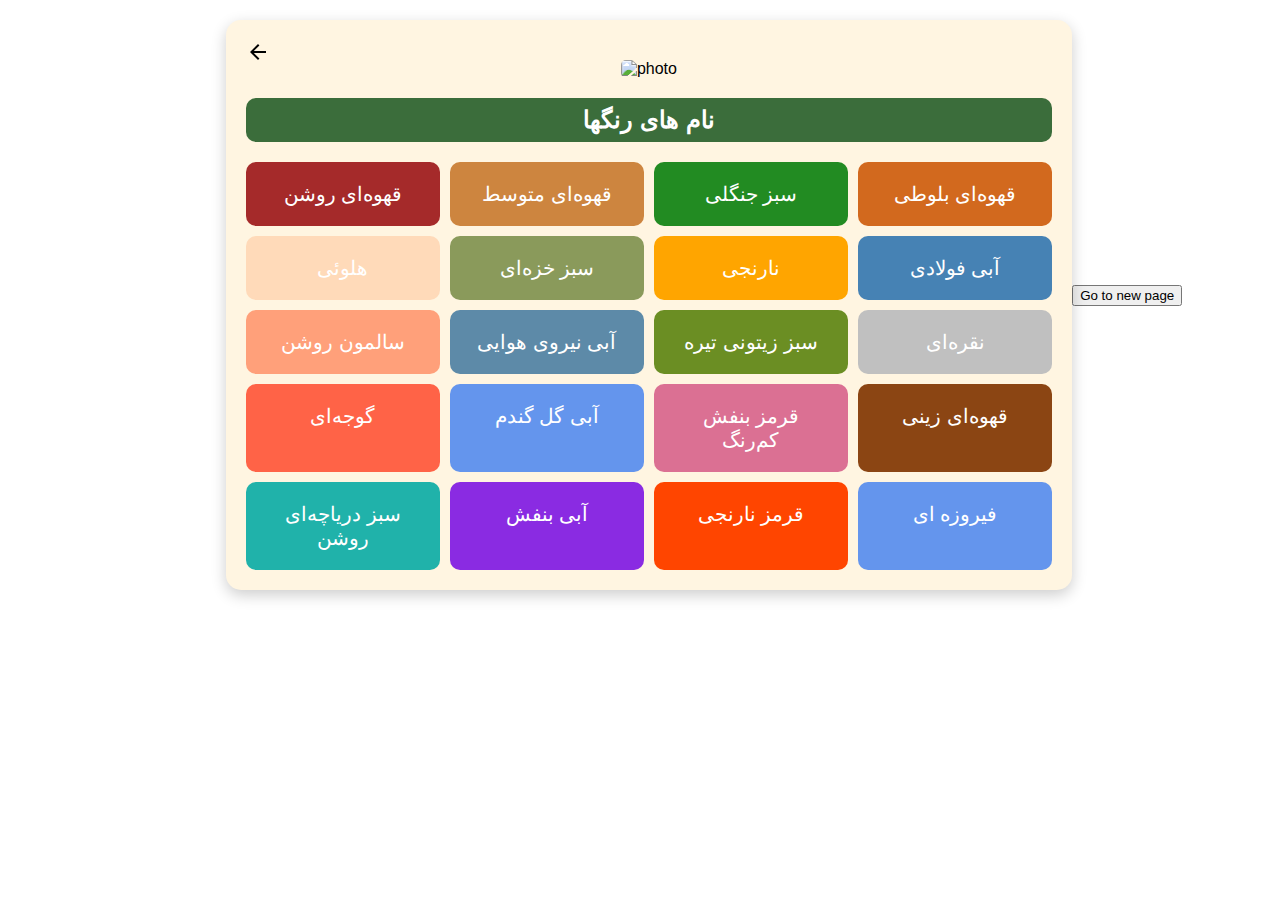
==== Pade2Color.html @ f6e057d4 "commit 2" ====
<!DOCTYPE html>
<html lang="fa">

<head>
    <meta charset="UTF-8">
    <meta name="viewport" content="width=device-width, initial-scale=1.0">
    <title>color</title>
    <link rel="stylesheet"
        href="https://fonts.googleapis.com/css2?family=Material+Symbols+Outlined:opsz,wght,FILL,GRAD@20..48,100..700,0..1,-50..200&icon_names=cottage" />
    <style>
        body {
            background-image: url(img/color.jfif);
            background-repeat: no-repeat;
            background-attachment: fixed;
            background-size: cover;
            background-position: center;
            font-family: 'Arial', sans-serif;
            display: flex;
            justify-content: center;
            align-items: center;
            height: auto;
            margin: 0;
            margin-left: 10%;

        }

        .container {
            background: #fff5e1;
            padding: 20px;
            border-radius: 15px;
            box-shadow: 0px 5px 15px rgba(0, 0, 0, 0.2);
            text-align: center;
            position: relative;
            width: 70%;
            margin-top: 20px;


        }

        #svg {
            position: absolute;
            animation: fadeInCenter 5s ease forwards;
        }

        img {
            width: 25%;
            height: 150px;
            margin-top: 20px;
            border-radius: 5px;
            animation: fadeInCenter 5s ease forwards;
        }

        h2 {
            background-color: #3b6d3b;
            color: #fff;
            padding: 8px;
            margin-top: 20px;
            border-radius: 10px;
            margin-bottom: 20px;
            animation: fadeInCenter 5s ease forwards;
        }


        .buttons {
            display: grid;
            grid-template-columns: repeat(4, 1fr);
            grid-template-rows: repeat(5, auto);
            gap: 10px;
            animation: fadeInCenter 5s ease forwards;


        }

        .button {
            padding: 20px;
            border-radius: 10px;
            cursor: pointer;
            font-size: 20px;
            text-align: center;
            transition: background-color 0.3s ease, transform 0.2s ease;
            color: #fff;
            animation: fadeInCenter 5s ease forwards;
        }

        .button:hover {
            transform: translateY(-3px);
            box-shadow: 0px 5px 15px rgba(0, 0, 0, 0.2);
        }

        .button-1 {
            background-color: #A52A2A;
        }

        .button-2 {
            background-color: #CD853F;
        }

        .button-3 {
            background-color: #228B22;
        }

        .button-4 {
            background-color: #D2691E;
        }

        .button-5 {
            background-color: #FFDAB9;
        }

        .button-6 {
            background-color: #8A9A5B;
        }

        .button-7 {
            background-color: #FFA500;
        }

        .button-8 {
            background-color: #4682B4;
        }

        .button-9 {
            background-color: #FFA07A;
        }

        .button-10 {
            background-color: #5D8AA8;
        }

        .button-11 {
            background-color: #6B8E23;
        }

        .button-12 {
            background-color: #C0C0C0;
        }

        .button-13 {
            background-color: #FF6347;
        }

        .button-14 {
            background-color: #6495ED;
        }

        .button-15 {
            background-color: #DB7093;
        }

        .button-16 {
            background-color: #8B4513;
        }

        .button-17 {
            background-color: #20B2AA;
        }

        .button-18 {
            background-color: #8A2BE2;
        }

        .button-19 {
            background-color: #FF4500;
        }

        .button-20 {
            background-color: #6495ED;
        }

        @media (min-width: 150px) and (max-width: 480px) {
            body {
                background-image: url(img/color.jfif);
                background-repeat: no-repeat;
                background-attachment: fixed;
                background-size: cover;
                background-position: center;
                font-family: 'Arial', sans-serif;
                display: flex;
                justify-content: center;
                align-items: center;
                height: 120vh;
                margin: 0;
            }



            .container {
                text-align: center;
                background-color: #fff5e1;
                padding: 20px;
                border-radius: 15px;
                box-shadow: 0px 5px 15px rgba(0, 0, 0, 0.2);
                width: 80%;
                margin-top: 10%;
                margin-bottom: 10%;


            }

            .buttons {
                display: grid;
                grid-template-columns: repeat(2, 1fr);
                grid-template-rows: repeat(6, auto);
                gap: 20px;
                margin: 10%;
                width: 80%;

            }

            .button {

                color: #fff;
                border: none;
                padding: 10px 10px;
                border-radius: 10px;
                cursor: pointer;
                transition: background-color 0.3s ease, transform 0.2s ease;
                font-size: 10px;
                box-shadow: 0px 3px 10px rgba(0, 0, 0, 0.1);
                width: 80%;
            }
        }

        .button-1 {
            background-color: #A52A2A;
        }

        .button-2 {
            background-color: #CD853F;
        }

        .button-3 {
            background-color: #228B22;
        }

        .button-4 {
            background-color: #D2691E;
        }

        .button-5 {
            background-color: #FFDAB9;
        }

        .button-6 {
            background-color: #8A9A5B;
        }

        .button-7 {
            background-color: #FFA500;
        }

        .button-8 {
            background-color: #4682B4;
        }

        .button-9 {
            background-color: #FFA07A;
        }

        .button-10 {
            background-color: #5D8AA8;
        }

        .button-11 {
            background-color: #6B8E23;
        }

        .button-12 {
            background-color: #C0C0C0;
        }

        .button-13 {
            background-color: #FF6347;
        }

        .button-14 {
            background-color: #6495ED;
        }

        .button-15 {
            background-color: #DB7093;
        }

        .button-16 {
            background-color: #8B4513;
        }

        .button-17 {
            background-color: #20B2AA;
        }

        .button-18 {
            background-color: #8A2BE2;
        }

        .button-19 {
            background-color: #FF4500;
        }

        .button-20 {
            background-color: #6495ED;
        }


        @media (min-width: 480px) and (max-width: 800px) {

            body {
                background-image: url(img/color.jfif);
                font-family: 'Arial', sans-serif;
                display: flex;
                justify-content: center;
                align-items: center;


            }

            .container {
                text-align: center;
                background-color: #fff5e1;
                padding: 10px;
                border-radius: 15px;
                box-shadow: 0px 5px 15px rgba(0, 0, 0, 0.2);
                width: 70%;
                margin-top: 10%;
                margin-bottom: 10%;
            }

            .buttons {
                display: grid;
                grid-template-columns: repeat(3, 1fr);
                grid-template-rows: repeat(6, auto);
                gap: 10px;

            }

            .button {

                color: #fff;
                border: none;
                padding: 10px 10px;
                border-radius: 10px;
                cursor: pointer;
                transition: background-color 0.3s ease, transform 0.2s ease;
                font-size: 15px;
                box-shadow: 0px 3px 10px rgba(0, 0, 0, 0.1);
                width: 70%;
            }
        }

        .button-1 {
            background-color: #A52A2A;
        }

        .button-2 {
            background-color: #CD853F;
        }

        .button-3 {
            background-color: #228B22;
        }

        .button-4 {
            background-color: #D2691E;
        }

        .button-5 {
            background-color: #FFDAB9;
        }

        .button-6 {
            background-color: #8A9A5B;
        }

        .button-7 {
            background-color: #FFA500;
        }

        .button-8 {
            background-color: #4682B4;
        }

        .button-9 {
            background-color: #FFA07A;
        }

        .button-10 {
            background-color: #5D8AA8;
        }

        .button-11 {
            background-color: #6B8E23;
        }

        .button-12 {
            background-color: #C0C0C0;
        }

        .button-13 {
            background-color: #FF6347;
        }

        .button-14 {
            background-color: #6495ED;
        }

        .button-15 {
            background-color: #DB7093;
        }

        .button-16 {
            background-color: #8B4513;
        }

        .button-17 {
            background-color: #20B2AA;
        }

        .button-18 {
            background-color: #8A2BE2;
        }

        .button-19 {
            background-color: #FF4500;
        }

        .button-20 {
            background-color: #6495ED;
        }


        @keyframes fadeInCenter {
            0% {
                opacity: 0;
                transform: scale(0.5);
            }

            100% {
                opacity: 1;
                transform: scale(1);
            }
    </style>
</head>

<body>
    <div class="container">
        <div id="svg">
            <svg onclick="goToPage()" xmlns="http://www.w3.org/2000/svg" height="24px" viewBox="0 -960 960 960"
                width="24px" fill="#000000">
                <path d="m313-440 224 224-57 56-320-320 320-320 57 56-224 224h487v80H313Z" />
            </svg>
        </div>
        <img src="./img/pencolor.jfif" alt="photo">
        <h2>نام های رنگها </h2>
        <div class="buttons">
            <div class="button button-1" onclick="speakColor('قهوای روشن')">قهوه‌ای روشن</div>
            <div class="button button-2" onclick="speakColor('قهوه‌ای متوسط')">قهوه‌ای متوسط</div>
            <div class="button button-3" onclick="speakColor(' سبز جنگلی')"> سبز جنگلی</div>
            <div class="button button-4" onclick="speakColor('قهوه‌ای بلوطی')">قهوه‌ای بلوطی </div>
            <div class="button button-5" onclick="speakColor('هلوئی')">هلوئی</div>
            <div class="button button-6" onclick="speakColor('سبز خزه‌یی')">سبز خزه‌ای</div>
            <div class="button button-7" onclick="speakColor('نارنجی')">نارنجی</div>
            <div class="button button-8" onclick="speakColor('آبی فولادی')">آبی فولادی</div>
            <div class="button button-9" onclick="speakColor(' سالمون روشن')"> سالمون روشن</div>
            <div class="button button-10" onclick="speakColor('آبی نیروی هوایی')">آبی نیروی هوایی</div>
            <div class="button button-11" onclick="speakColor('سبز زیتونی تیره')">سبز زیتونی تیره</div>
            <div class="button button-12" onclick="speakColor('نقرایی')">نقره‌ای</div>
            <div class="button button-13" onclick="speakColor('گوجه‌ای')">گوجه‌ای</div>
            <div class="button button-14" onclick="speakColor('آبی گل گندم')">آبی گل گندم</div>
            <div class="button button-15" onclick="speakColor('قرمز بنفش کم‌رنگ')">قرمز بنفش کم‌رنگ</div>
            <div class="button button-16" onclick="speakColor('قهوه‌ای زینی')">قهوه‌ای زینی</div>
            <div class="button button-17" onclick="speakColor('سبز دریاچه‌ای روشن')">سبز دریاچه‌ای روشن</div>
            <div class="button button-18" onclick="speakColor('آبی بنفش')">آبی بنفش</div>
            <div class="button button-19" onclick="speakColor('قرمز نارنجی')">قرمز نارنجی</div>
            <div class="button button-20" onclick="speakColor('فیروزه ای')">فیروزه ای</div>
        </div>
    </div>
    <button onclick="goToPage()">Go to new page</button>

    <script>
        function goToPage() {
            window.location.href = "Page1.html";
        }


        function speakColor(colorName) {
            const speech = new SpeechSynthesisUtterance(colorName);
            speech.lang = "fa-IR";
            window.speechSynthesis.speak(speech);
        }
    </script>

</body>

</html>
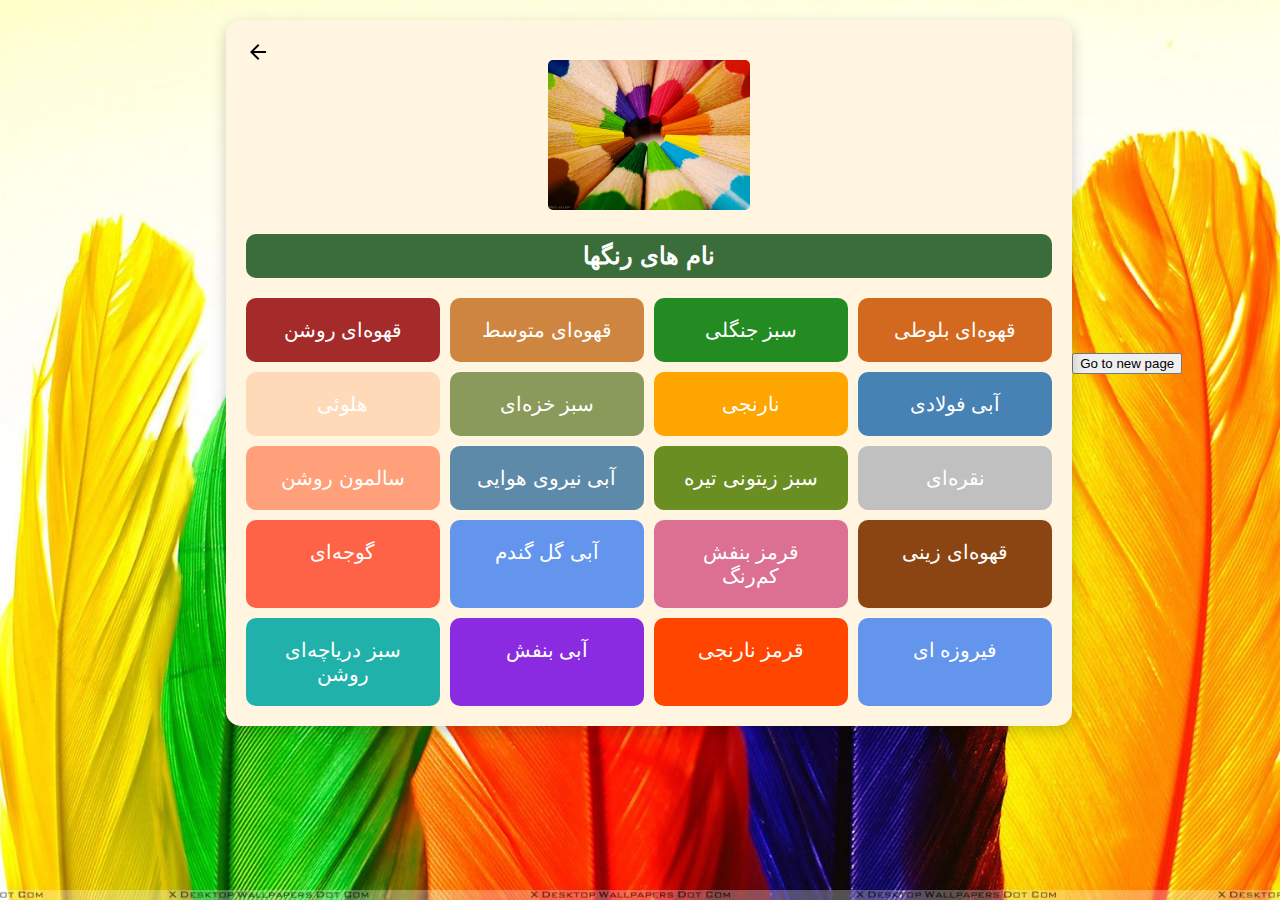
==== commit 7af77933: "commit 20" ====
--- a/Pade2Color.html
+++ b/Pade2Color.html
@@ -21,9 +21,7 @@
             height: auto;
             margin: 0;
             margin-left: 10%;
-
-        }
-
+        }
         .container {
             background: #fff5e1;
             padding: 20px;
@@ -33,8 +31,6 @@
             position: relative;
             width: 70%;
             margin-top: 20px;
-
-
         }
 
         #svg {
@@ -59,16 +55,12 @@
             margin-bottom: 20px;
             animation: fadeInCenter 5s ease forwards;
         }
-
-
         .buttons {
             display: grid;
             grid-template-columns: repeat(4, 1fr);
             grid-template-rows: repeat(5, auto);
             gap: 10px;
             animation: fadeInCenter 5s ease forwards;
-
-
         }
 
         .button {
@@ -181,9 +173,6 @@
                 height: 120vh;
                 margin: 0;
             }
-
-
-
             .container {
                 text-align: center;
                 background-color: #fff5e1;
@@ -193,8 +182,6 @@
                 width: 80%;
                 margin-top: 10%;
                 margin-bottom: 10%;
-
-
             }
 
             .buttons {
@@ -204,11 +191,8 @@
                 gap: 20px;
                 margin: 10%;
                 width: 80%;
-
-            }
-
+            }
             .button {
-
                 color: #fff;
                 border: none;
                 padding: 10px 10px;
@@ -300,8 +284,6 @@
         .button-20 {
             background-color: #6495ED;
         }
-
-
         @media (min-width: 480px) and (max-width: 800px) {
 
             body {
@@ -310,10 +292,7 @@
                 display: flex;
                 justify-content: center;
                 align-items: center;
-
-
-            }
-
+            }
             .container {
                 text-align: center;
                 background-color: #fff5e1;
@@ -324,17 +303,13 @@
                 margin-top: 10%;
                 margin-bottom: 10%;
             }
-
             .buttons {
                 display: grid;
                 grid-template-columns: repeat(3, 1fr);
                 grid-template-rows: repeat(6, auto);
                 gap: 10px;
-
-            }
-
+            }
             .button {
-
                 color: #fff;
                 border: none;
                 padding: 10px 10px;
@@ -426,8 +401,6 @@
         .button-20 {
             background-color: #6495ED;
         }
-
-
         @keyframes fadeInCenter {
             0% {
                 opacity: 0;
@@ -480,8 +453,6 @@
         function goToPage() {
             window.location.href = "Page1.html";
         }
-
-
         function speakColor(colorName) {
             const speech = new SpeechSynthesisUtterance(colorName);
             speech.lang = "fa-IR";
